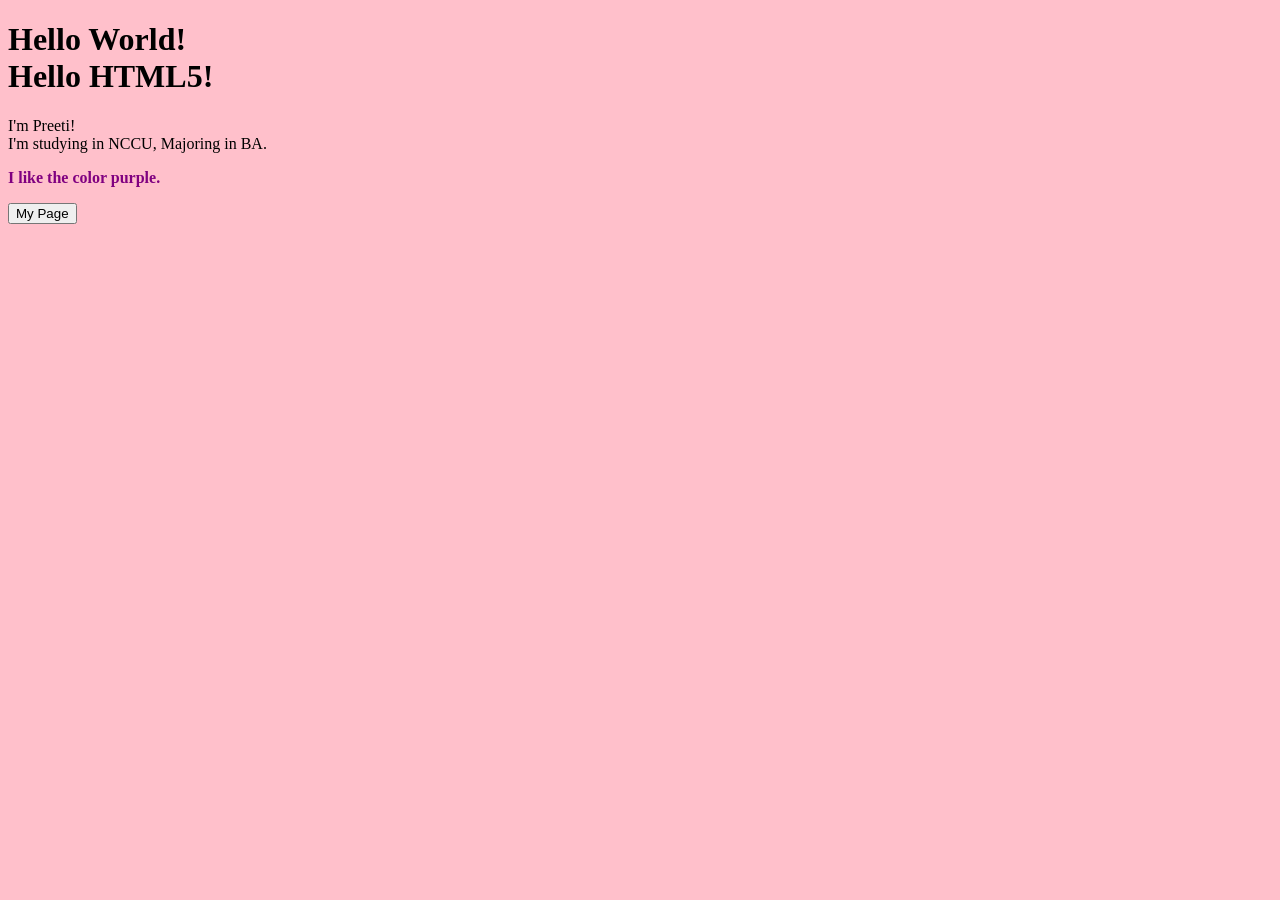
==== pages/preeti_helloworld.html @ a2123e82 "Add files via upload" ====
<!DOCTYPE html>
<html>
<head>
	<title>Welcome</title>
</head>
<body bgcolor="pink">
<h1>Hello World!<br>Hello HTML5!</h1>

		<p>I'm Preeti!<br>I'm studying in NCCU, Majoring in BA.</p>
		<div style="color:purple">
			<p><strong>I like the color purple.</strong></p>
		</div>
		<a href="luthum/index.html">
			<button>My Page</button>
		</a>
</body>
</html>
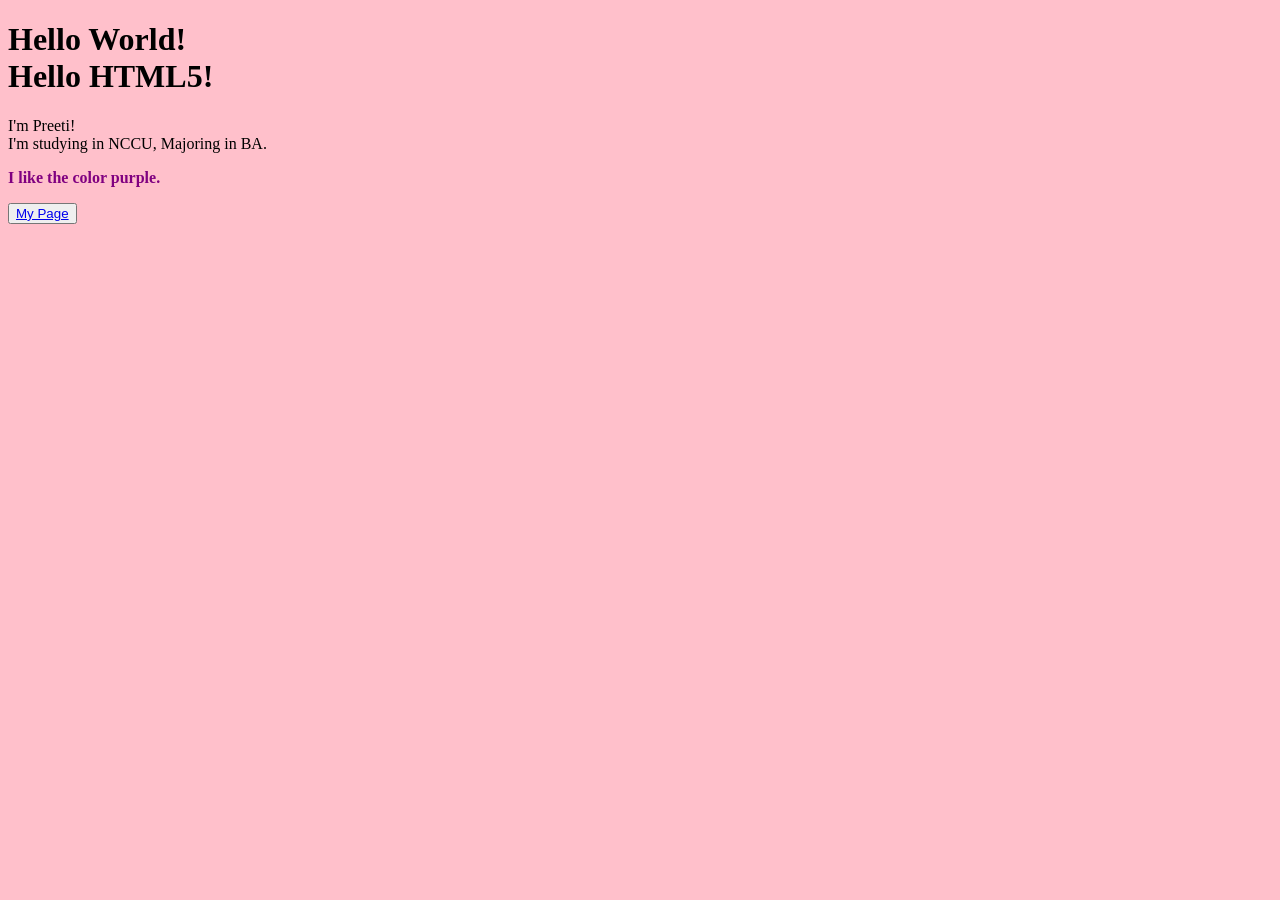
==== commit b1725e27: "ok le" ====
--- a/pages/preeti_helloworld.html
+++ b/pages/preeti_helloworld.html
@@ -11,7 +11,7 @@
 			<p><strong>I like the color purple.</strong></p>
 		</div>
 		<a href="luthum/index.html">
-			<button>My Page</button>
+			<button><a href="luthum/index.html">My Page</button>
 		</a>
 </body>
 </html>
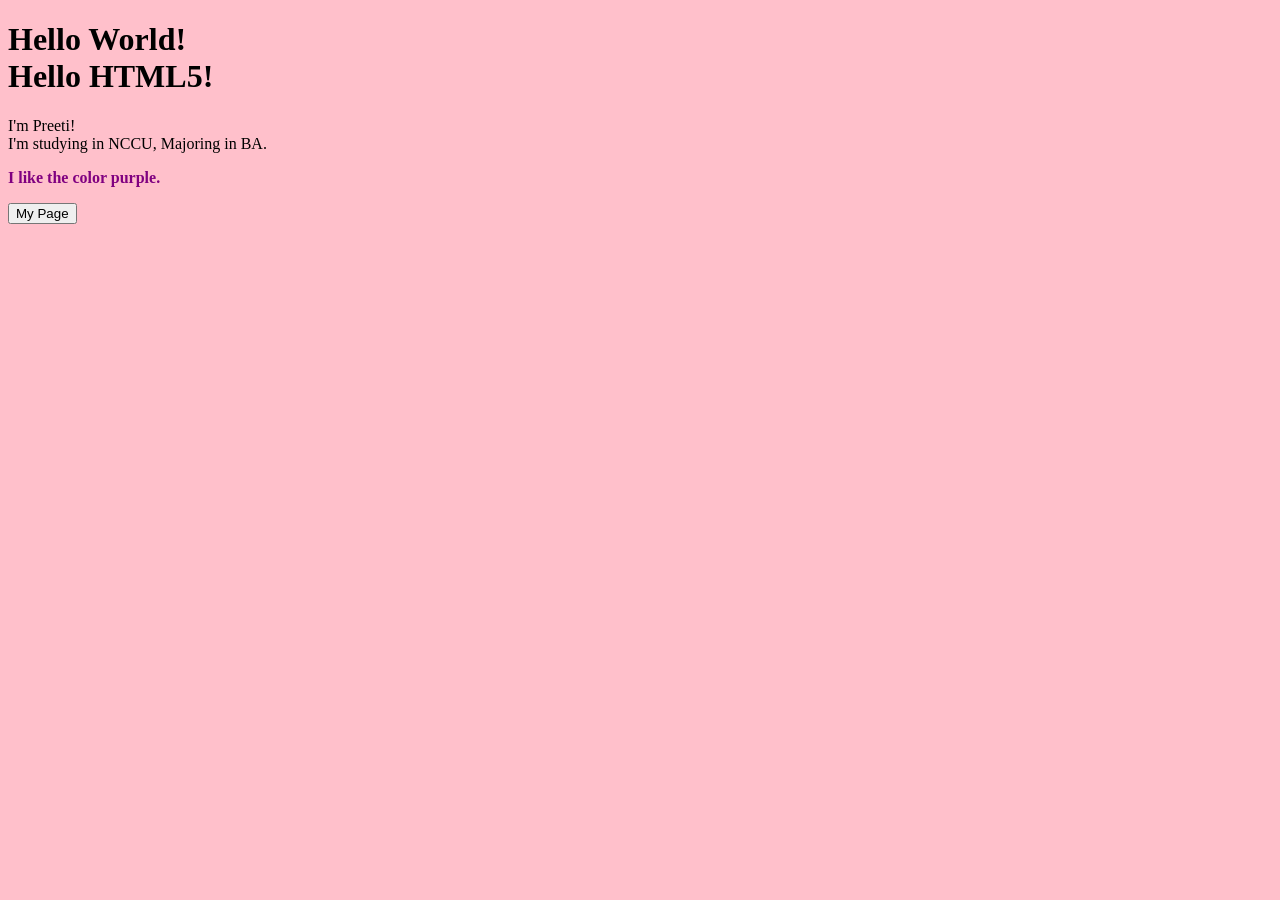
==== commit c8eeb07d: ".." ====
--- a/pages/preeti_helloworld.html
+++ b/pages/preeti_helloworld.html
@@ -10,8 +10,6 @@
 		<div style="color:purple">
 			<p><strong>I like the color purple.</strong></p>
 		</div>
-		<a href="luthum/index.html">
-			<button><a href="luthum/index.html">My Page</button>
-		</a>
+	<a href="luthum/index.html"><button>My Page</button></a>
 </body>
 </html>
